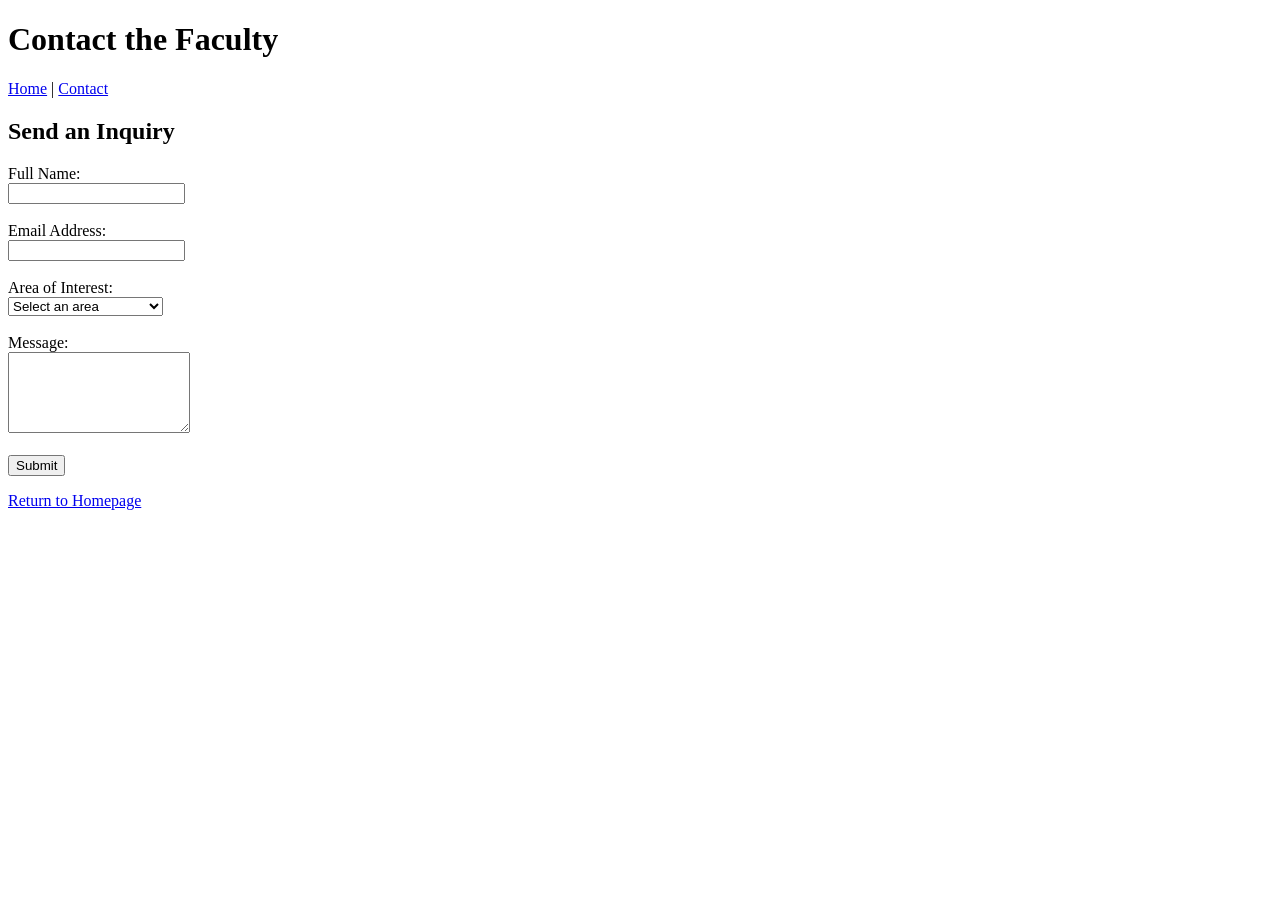
==== contact.html @ 30ede7e3 "Add contact form HTML Page" ====
<!DOCTYPE html>
<html lang="en">
<head>
    <meta charset="UTF-8">
    <title>Contact Form</title>
</head>
<body>

    <header>
        <h1>Contact the Faculty</h1>
        <nav>
            <a href="index.html">Home</a> |
            <a href="contact.html">Contact</a>
        </nav>
    </header>

    <main>
        <h2>Send an Inquiry</h2>

        <form>
            <label for="fullname">Full Name:</label><br>
            <input type="text" id="fullname" name="fullname"><br><br>

            <label for="email">Email Address:</label><br>
            <input type="email" id="email" name="email"><br><br>

            <label for="interest">Area of Interest:</label><br>
            <select id="interest" name="interest">
                <option value="">Select an area</option>
                <option value="courses">Courses and Teaching</option>
                <option value="web-development">Web Development</option>
                <option value="other">Other</option>
            </select><br><br>

            <label for="message">Message:</label><br>
            <textarea id="message" name="message" rows="5"></textarea><br><br>

            <button type="submit">Submit</button>
        </form>

        <p><a href="index.html">Return to Homepage</a></p>
    </main>


</body>
</html>
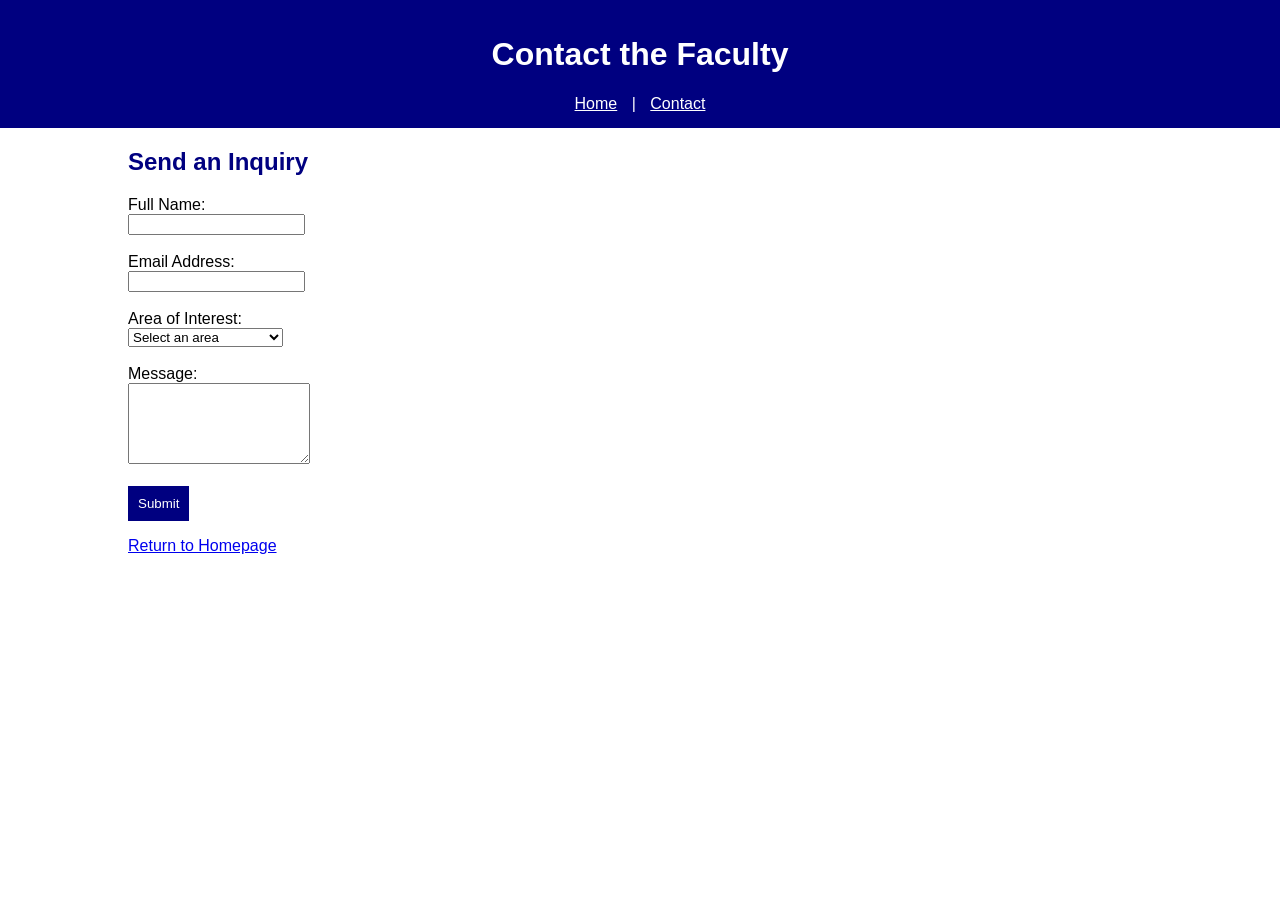
==== commit af595c5a: "Adding style.css Edits index.html and contact.html to use style.css" ====
--- a/contact.html
+++ b/contact.html
@@ -4,6 +4,8 @@
 <head>
     <meta charset="UTF-8">
     <title>Contact Form</title>
+
+    <link rel="stylesheet" href="style.css">
 </head>
 <body>
 
--- a/style.css
+++ b/style.css
@@ -0,0 +1,42 @@
+
+body {
+    margin: 0;
+    font-family: Arial, sans-serif;
+    background-color: #ffffff;
+    color: black;
+}
+
+header {
+    background-color: navy;
+    color: white;
+    text-align: center;
+    padding: 15px;
+}
+
+nav a {
+    color: white;
+    margin: 10px;
+}
+
+main {
+    width: 80%;
+    margin: 20px auto;
+}
+
+h2 {
+    color: navy;
+}
+
+.button, button {
+    background-color: navy;
+    color: white;
+    padding: 10px;
+    border: none;
+}
+
+footer {
+    background-color: navy;
+    color: white;
+    text-align: center;
+    padding: 10px;
+}
